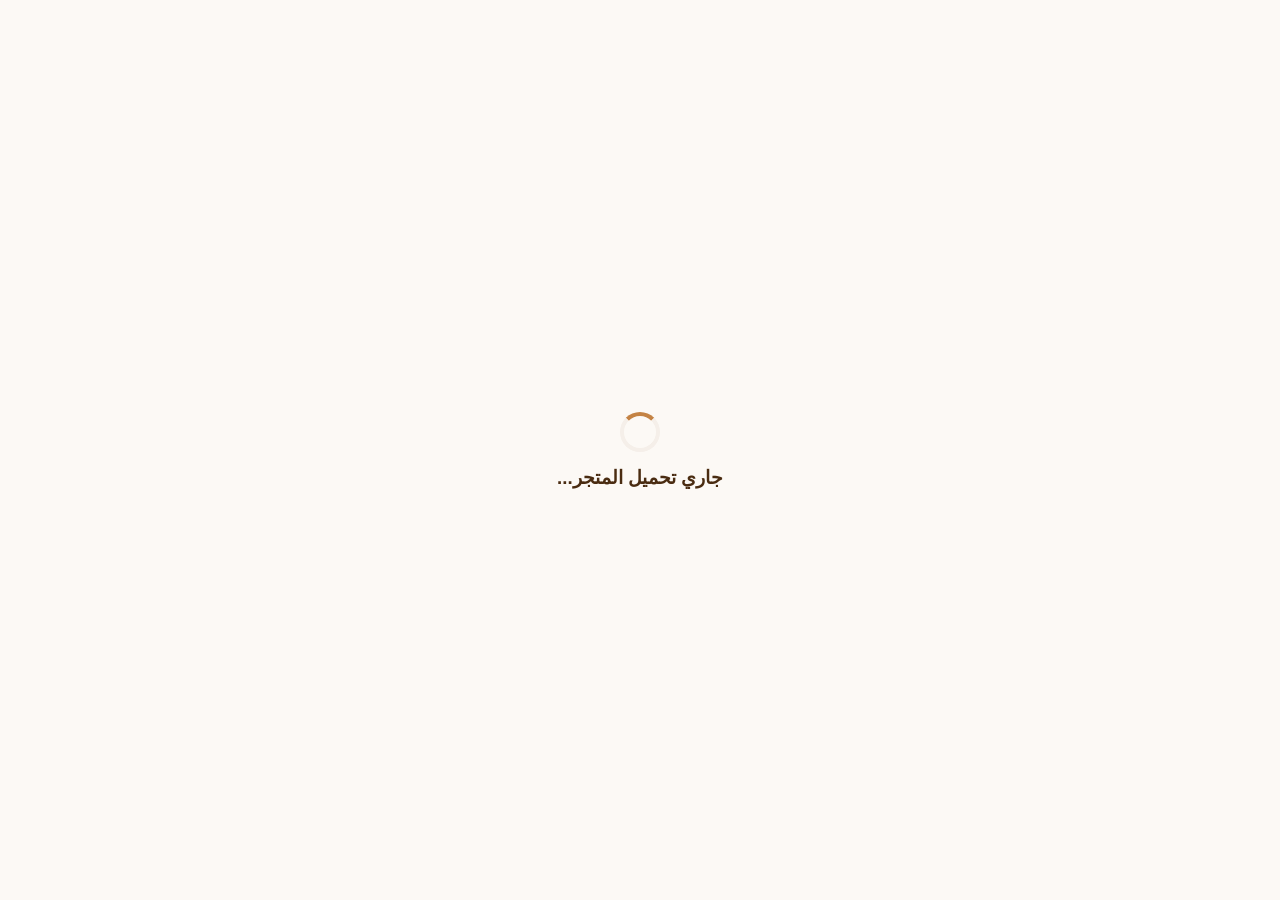
==== index.html @ 9438cfeb "Update index.html" ====
<!DOCTYPE html>
<!-- التحديث النهائي 11.0 - أداء صاروخي، إطارات 1px، تأثير السلة المحسن، تصميم الأقسام الأفقي، ونقاط السلايدر -->
<html lang="ar" dir="rtl">
<head>
    <meta charset="UTF-8">
    <meta name="viewport" content="width=device-width, initial-scale=1.0">

    <title>gam3a store | متجر الجامعة</title>

    <meta name="description" content="تسوق أحدث المنتجات بأفضل الأسعار.">

    <!-- SEO -->
    <meta name="robots" content="index, follow">
    <meta name="author" content="gam3a store">
    <meta name="keywords" content="متجر عام لتسويق, ملابس, اكسسوارات, منتجات طلاب, gam3a store">

    <!-- PWA -->
    <link rel="manifest" href="/manifest.json">
    <meta name="theme-color" content="#094229">
    <link rel="apple-touch-icon" href="icon-192x192.png">

    <!-- Open Graph -->
    <meta property="og:title" content="gam3a store | متجر الجامعة الأول">
    <meta property="og:description" content="تشكيلة رائعة من أحدث الموديلات، اطلب الآن بأفضل الأسعار.">
    <meta property="og:image" content="https://res.cloudinary.com/dsxrjmcxs/image/upload/w_1200,h_630,c_fill,q_auto,f_auto/v1777862797/lbshj6jfcheyuehidf7l.jpg">
    <meta property="og:type" content="website">
    <meta property="og:url" content="https://gam3a-store.vercel.app/">
    <meta property="og:site_name" content="gam3a store">

    <!-- Canonical -->
    <link rel="canonical" href="https://gam3a-store.vercel.app/">

    <!-- Favicon -->
    <link rel="icon" type="image/png" href="/icon-192x192.png">

    <link rel="stylesheet" href="https://cdnjs.cloudflare.com/ajax/libs/font-awesome/6.4.0/css/all.min.css">

    <!-- ربط ملف التنسيقات الخارجي -->
    <link rel="stylesheet" href="style.css">
</head>
<body>

    <div id="global-loader">
        <div class="spinner"></div>
        <h3 style="color: var(--text-primary);">جاري تحميل المتجر...</h3>
    </div>

    <div id="toast" class="toast-notification"></div>

    <header>
        <div class="header-right" onclick="resetAndNavigate('home')">
            <img src="https://res.cloudinary.com/dsxrjmcxs/image/upload/w_600,h_600,c_fill,q_auto,f_auto/v1777862797/lbshj6jfcheyuehidf7l.jpg" class="logo-img" alt="Logo">
            <div class="site-name">gam3a store</div>
        </div>
        <div class="header-left" style="display: flex; align-items: center; gap: 15px;">
            <div class="theme-toggle" onclick="toggleTheme()" title="تغيير المظهر">
                <i class="fa-solid fa-moon" id="theme-icon"></i>
            </div>
            <div class="cart-icon custom-select-wrapper" style="margin: 0;">
                <div onclick="toggleNotificationBox(event)">
                    <i class="fa-solid fa-bell"></i>
                    <span class="cart-count" id="notification-badge" style="display: none; background: #e74c3c;">0</span>
                </div>
                <div id="notification-dropdown" class="custom-select-list" style="width: 260px; left: 0; right: auto; top: 130%; padding: 10px; cursor: default; box-shadow: 0 10px 30px rgba(0,0,0,0.2);" onclick="event.stopPropagation()">
                    <div style="display: flex; justify-content: space-between; align-items: center; border-bottom: var(--border-width) solid var(--card-border); padding-bottom: 8px; margin-bottom: 8px;">
                        <strong style="color: var(--text-primary); font-size: 0.95rem;"><i class="fa-solid fa-bell" style="color: var(--accent);"></i> الإشعارات</strong>
                        <i class="fa-solid fa-xmark" style="cursor: pointer; color: var(--text-muted); font-size: 1.2rem; padding: 0 5px;" onclick="closeNotificationBox()"></i>
                    </div>
                    <div id="notification-list" style="max-height: 250px; overflow-y: auto; font-size: 0.8rem; color: var(--text-dark); display: flex; flex-direction: column; gap: 8px;">
                    </div>
                    <button id="enable-notifications-btn" class="btn-submit" style="margin-top: 10px; padding: 8px; font-size: 0.85rem; background: var(--bg-dark-blue); color: white; border: none; border-radius: 8px; cursor: pointer; transition: transform 0.15s;" onclick="requestNotificationPermission()">تفعيل الإشعارات</button>
                </div>
            </div>
            <div class="cart-icon" onclick="navigate('cart')" style="margin: 0;">
                <i class="fa-solid fa-cart-shopping"></i>
                <span class="cart-count" id="cart-count-badge">0</span>
            </div>
        </div>
    </header>

    <div class="lightbox" id="lightbox">
        <i class="fa-solid fa-xmark close-lightbox" onclick="closeLightbox()"></i>
        <img id="lightbox-img" src="">
    </div>

    <!-- الصفحة الرئيسية -->
    <main id="home" class="hidden">
        <div class="cover-video-section">
            <video id="main-bg-video" autoplay muted loop playsinline disablepictureinpicture preload="metadata" poster="https://res.cloudinary.com/dsxrjmcxs/video/upload/w_700,q_auto,f_auto/v1777896277/zimedbjtjhpbcgxixvnr.jpg">
                <source src="https://res.cloudinary.com/dsxrjmcxs/video/upload/w_700,q_auto:eco,f_auto/v1777896277/zimedbjtjhpbcgxixvnr.mp4" type="video/mp4">
            </video>
            <img id="fallback-poster-img" src="https://res.cloudinary.com/dsxrjmcxs/video/upload/w_700,q_auto,f_auto/v1777896277/zimedbjtjhpbcgxixvnr.jpg" style="display: none; width: 100%; height: auto; max-height: 350px; object-fit: cover;">
        </div>

        <div class="slider-section">
            <div class="slider-header">
                <h2 style="color: var(--text-primary);">أحدث الإضافات</h2>
                <div style="display: flex; align-items: center; gap: 10px;">
                    <div class="slider-nav">
                        <div class="slider-arrow" onclick="scrollSlider('right')"><i class="fa-solid fa-chevron-right"></i></div>
                        <div class="slider-arrow" onclick="scrollSlider('left')"><i class="fa-solid fa-chevron-left"></i></div>
                    </div>
                    <button class="wishlist-page-btn" onclick="openWishlistPage()" style="background: var(--header-bg); color: #fff; border: var(--border-width) solid rgba(255,255,255,0.15); padding: 4px 12px; border-radius: 25px; font-size: 0.75rem; font-weight: bold; cursor: pointer; box-shadow: var(--shadow); transition: transform 0.15s;">
                        المفضلة
                    </button>
                </div>
            </div>
            
            <!-- نقاط السلايدر الجديدة -->
            <div id="home-slider-dots" class="home-slider-dots"></div>
            
            <!-- تمت إضافة onscroll لتحديث النقاط -->
            <div class="slider-container" id="latest-products-slider" onscroll="updateHomeSliderDots()"></div>
        </div>

        <div style="display: flex; justify-content: center; width: 100%; margin-bottom: 15px;">
            <div class="section-title-ribbon" style="display: inline-flex; align-items: center; gap: 6px; font-weight: bold; color: #fff; background: var(--header-bg); padding: 5px 18px; border-radius: 50px; font-size: 0.85rem; box-shadow: var(--shadow); border: var(--border-width) solid rgba(255,255,255,0.1);">
                <i class="fa-solid fa-layer-group" style="color: #fff;"></i> الأقسام المتاحة
            </div>
        </div>

        <!-- استخدام الكلاس الجديد للأقسام المستطيلة -->
        <div class="category-list-layout">
            <div class="category-card" onclick="openCategory('ملابس رجالي')">
                <img src="https://res.cloudinary.com/dsxrjmcxs/image/upload/c_limit,w_400,q_auto,f_auto/v1777897969/qi3lscagmdzbrkvup5vf.png" alt="قسم ملابس رجالي - Gam3a Store" loading="lazy">
                <h3>ملابس رجالي</h3>
            </div>
            <div class="category-card" onclick="openCategory('ملابس حريمي')">
                <img src="https://res.cloudinary.com/dsxrjmcxs/image/upload/c_limit,w_400,q_auto,f_auto/v1777897952/f0zjvcf4shbdm6vpsu9v.png" alt="قسم ملابس حريمي - Gam3a Store" loading="lazy">
                <h3>ملابس حريمي</h3>
            </div>
            <div class="category-card" onclick="openCategory('أحذية')">
                <div class="gender-ribbon"><span>رجالي</span><span>حريمي</span></div>
                <img src="https://res.cloudinary.com/dsxrjmcxs/image/upload/c_limit,w_400,q_auto,f_auto/v1778299211/rnrno7nblv0kibpvjzsd.png" alt="قسم الأحذية والكوتشيات - Gam3a Store" loading="lazy">
                <h3>أحذية</h3>
            </div>
            <div class="category-card" onclick="openCategory('برفانات')">
                <div class="gender-ribbon"><span>رجالي</span><span>حريمي</span></div>
                <img src="https://res.cloudinary.com/dsxrjmcxs/image/upload/c_limit,w_400,q_auto,f_auto/v1777898091/o7n4f5rmofg75heasp2n.png" alt="قسم البرفانات والعطور - Gam3a Store" loading="lazy">
                <h3>برفانات</h3>
            </div>
            <div class="category-card" onclick="openCategory('اكسسورات رجالي')">
                <img src="https://res.cloudinary.com/dsxrjmcxs/image/upload/c_limit,w_400,q_auto,f_auto/v1777899460/w2jl5kfkm6laxg8azxj2.png" alt="قسم إكسسوارات رجالي - Gam3a Store" loading="lazy">
                <h3>اكسسورات رجالي</h3>
            </div>
            <div class="category-card" onclick="openCategory('اكسسورات حريمي')">
                <img src="https://res.cloudinary.com/dsxrjmcxs/image/upload/c_limit,w_400,q_auto,f_auto/v1778298464/hao9excix6gpoywm3yeb.png" alt="قسم إكسسوارات حريمي - Gam3a Store" loading="lazy">
                <h3>اكسسورات حريمي</h3>
            </div>
            <div class="category-card" onclick="openCategory('العناية الشخصية للرجال')">
                <img src="https://res.cloudinary.com/dsxrjmcxs/image/upload/c_limit,w_400,q_auto,f_auto/v1778298454/hocvf18thnbbbnyse9mq.png" alt="قسم العناية الشخصية للرجال - Gam3a Store" loading="lazy">
                <h3>عناية شخصية للرجال</h3>
            </div>
            <div class="category-card" onclick="openCategory('العناية الشخصية للحريم')">
                <img src="https://res.cloudinary.com/dsxrjmcxs/image/upload/c_limit,w_400,q_auto,f_auto/v1778298442/cf1knz6ug3g8mib8ai7n.png" alt="قسم العناية الشخصية للبنات - Gam3a Store" loading="lazy">
                <h3>عناية شخصية للبنات</h3>
            </div>
            <div class="category-card" onclick="openCategory('مستحضرات التجميل')">
                <img src="https://images.pexels.com/photos/2533266/pexels-photo-2533266.jpeg?auto=compress&cs=tinysrgb&w=400" alt="قسم مستحضرات التجميل والمكياج - Gam3a Store" loading="lazy">
                <h3>مستحضرات التجميل</h3>
            </div>
            <div class="category-card" onclick="openCategory('ادوات دراسية')">
                <img src="https://res.cloudinary.com/dsxrjmcxs/image/upload/c_limit,w_400,q_auto,f_auto/v1778299201/w0q9f0y45z3hspjmo9wa.png" alt="قسم الأدوات الدراسية والمكتبية - Gam3a Store" loading="lazy">
                <h3>أدوات دراسية</h3>
            </div>
            <div class="category-card" onclick="openCategory('مواد غذائية')">
                <img src="https://res.cloudinary.com/dsxrjmcxs/image/upload/c_limit,w_400,q_auto,f_auto/v1778433670/izsazg1pr1895mpfy2il.png" alt="قسم مواد غذائية - Gam3a Store" loading="lazy">
                <h3>بيتي بايتس</h3>
            </div>
            <div class="category-card" onclick="openCategory('هدايا')">
                <img src="https://res.cloudinary.com/dsxrjmcxs/image/upload/c_limit,w_400,q_auto,f_auto/v1778297750/zlkeup1gwhe4obz9k1ph.png" alt="قسم هدايا - Gam3a Store" loading="lazy">
                <h3>هدايا</h3>
            </div>
            <div class="category-card" onclick="openCategory('ادوات منزلية')">
                <img src="https://res.cloudinary.com/dsxrjmcxs/image/upload/c_limit,w_400,q_auto,f_auto/v1778298017/rrrozqeadq8fc3xpvsrr.png" alt="قسم الأدوات المنزلية - Gam3a Store" loading="lazy">
                <h3>أدوات منزلية</h3>
            </div>
            <div class="category-card" onclick="openCategory('سكن الطلاب')">
                <img src="https://res.cloudinary.com/dsxrjmcxs/image/upload/c_limit,w_400,q_auto,f_auto/v1778298131/dtih2zi7xw5x7jxmjdkz.png" alt="قسم سكن الطلاب والمغتربين - Gam3a Store" loading="lazy">
                <h3>سكن الطلاب</h3>
            </div>
        </div>

        <!-- زر العروض والخصومات بالأسفل -->
        <div class="offers-btn-container">
            <div onclick="openCategory('عروض')" class="offers-btn">
                <i class="fa-solid fa-fire" style="font-size: 1.5rem;"></i>
                <div class="offers-text-wrapper">
                    <span class="offers-title">عروض وخصومات</span>
                    <span class="offers-subtitle">انقر هنا للمزيد</span>
                </div>
            </div>
        </div>
    </main>

    <!-- صفحة القسم -->
    <main id="category" class="hidden">
        <div class="top-bar">
            <div style="display: flex; gap: 12px; align-items: center;">
                <div class="back-arrow" onclick="goBackSafe()"><i class="fa-solid fa-arrow-right"></i> رجوع</div>
                <span id="category-title" class="top-title-text">القسم</span>
            </div>
            
            <div class="custom-select-wrapper" style="margin: 0;">
                <div class="share-btn-top" onclick="toggleSortDropdown(event)" title="تصفية وترتيب"><i class="fa-solid fa-filter"></i></div>
                <div class="custom-select-list" id="sort-dropdown" style="width: 220px; left: 0; right: auto; top: 120%;">
                    <div class="custom-select-item" onclick="applySort('default')"><i class="fa-solid fa-list" style="margin-left: 5px;"></i> الترتيب الافتراضي</div>
                    <div class="custom-select-item" onclick="applySort('price-low')"><i class="fa-solid fa-arrow-down-1-9" style="margin-left: 5px;"></i> السعر: من الأقل للأعلى</div>
                    <div class="custom-select-item" onclick="applySort('price-high')"><i class="fa-solid fa-arrow-up-9-1" style="margin-left: 5px;"></i> السعر: من الأعلى للأقل</div>
                    <div class="custom-select-item" onclick="applySort('newest')"><i class="fa-solid fa-clock" style="margin-left: 5px;"></i> الأحدث إضافة</div>
                </div>
            </div>
        </div>

        <!-- هنا تم إرجاع كلاس categories-grid ليحافظ على حجم المنتجات المربع -->
        <div class="categories-grid" id="category-products"></div>
        
        <div id="category-loader" style="display:none; width: 100%; padding: 15px 0;">
            <div class="categories-grid">
                <div class="skeleton"></div><div class="skeleton"></div>
                <div class="skeleton"></div><div class="skeleton"></div>
            </div>
        </div>
    </main>

    <!-- صفحة تفاصيل المنتج -->
    <main id="details" class="hidden">
        <div class="top-bar">
            <div style="display: flex; gap: 12px; align-items: center;">
                <div class="back-arrow" onclick="goBackSafe()"><i class="fa-solid fa-arrow-right"></i> رجوع</div>
                <span class="top-title-text">التفاصيل</span>
            </div>
            <div style="display: flex; gap: 10px;">
                <div class="share-btn-top" id="details-wishlist-btn" onclick=""><i class="fa-solid fa-heart"></i></div>
                <div class="share-btn-top" id="details-share-btn" onclick=""><i class="fa-solid fa-share-nodes"></i></div>
            </div>
        </div>
        <div id="product-details-content"></div>
    </main>
    
    <!-- صفحة المفضلة المستقلة -->
    <main id="wishlist-page" class="hidden">
        <div class="top-bar">
            <div style="display: flex; gap: 12px; align-items: center;">
                <div class="back-arrow" onclick="goBackSafe()"><i class="fa-solid fa-arrow-right"></i> رجوع</div>
                <span class="top-title-text">قائمة المفضلة</span>
            </div>
        </div>
        <div class="categories-grid" id="wishlist-products"></div>
    </main>

    <!-- صفحة بروفايل المسوق -->
    <main id="profile" class="hidden">
        <div class="top-bar">
            <div style="display: flex; gap: 12px; align-items: center;">
                <div class="back-arrow" onclick="goBackSafe()"><i class="fa-solid fa-arrow-right"></i> رجوع</div>
                <span class="top-title-text">البروفايل</span>
            </div>
            <div class="share-btn-top" id="profile-share-btn" onclick=""><i class="fa-solid fa-share-nodes"></i></div>
        </div>
        <div id="profile-content"></div>
        <h3 class="top-title-text" style="text-align: center; margin: 20px 0; display: block; border-radius: 12px;" id="profile-products-title">منتجات المسوق</h3>
        <div class="categories-grid" id="profile-products"></div>
        <div id="profile-loader" style="text-align:center; padding: 20px; display:none;">
            <div class="spinner" style="margin: 0 auto; width: 30px; height: 30px; border-width: 3px;"></div>
        </div>
    </main>

    <!-- صفحة السلة -->
    <main id="cart" class="hidden">
        <div class="top-bar">
            <div style="display: flex; gap: 12px; align-items: center;">
                <div class="back-arrow" onclick="goBackSafe()"><i class="fa-solid fa-arrow-right"></i> رجوع للتبضع</div>
                <span class="top-title-text">السلة</span>
            </div>
        </div>
        <div class="slider-section" style="margin-top: 10px;">
            <div id="cart-items"></div>
            <div id="cart-total-container"></div>
            <button class="btn btn-whatsapp" id="cart-checkout-btn" onclick="checkoutCart()"><i class="fa-brands fa-whatsapp"></i> إرسال الطلب واتساب</button>
        </div>
    </main>

    <footer id="main-footer" class="hidden">
        <img src="https://res.cloudinary.com/dsxrjmcxs/image/upload/w_600,h_600,c_fill,q_auto,f_auto/v1777862797/lbshj6jfcheyuehidf7l.jpg" class="footer-logo" alt="Logo" loading="lazy">
        <h2 style="color: var(--text-light); font-size:1.1rem;">gam3a store</h2>
        <div style="margin-top: 5px; color: #cbd5e1; font-size: 0.85rem;">
            <p><i class="fa-solid fa-location-dot" style="color: var(--accent); margin-left: 5px;"></i> العنوان: الزقازيق</p>
            <p style="margin-top: 5px;"><i class="fa-solid fa-user-tie" style="color: var(--accent); margin-left: 5px;"></i> المطور: Shehab Tarek</p>
            <div style="margin-top: 10px; display: flex; justify-content: center; gap: 15px;">
                <a href="privacy.html" target="_blank" style="color: #cbd5e1; text-decoration: none; border-bottom: var(--border-width) solid #cbd5e1;">سياسة الخصوصية</a>
                <a href="terms.html" target="_blank" style="color: #cbd5e1; text-decoration: none; border-bottom: var(--border-width) solid #cbd5e1;">شروط الاستخدام</a>
            </div>
        </div>

        <div style="display: flex; justify-content: center; gap: 40px; margin-top: 20px; border-top: var(--border-width) dashed rgba(255,255,255,0.2); padding-top: 15px;">
            <div style="display: flex; flex-direction: column; align-items: center; gap: 5px;">
                <i class="fa-solid fa-users" style="font-size: 1.4rem; color: var(--silver);"></i>
                <span style="font-size: 0.75rem; color: #cbd5e1;">إجمالي الزيارات</span>
                <strong id="total-visits-count" style="font-size: 1.2rem; color: #fff;">...</strong>
            </div>

            <div style="display: flex; flex-direction: column; align-items: center; gap: 5px;">
                <div style="position: relative; display: inline-block;">
                    <i class="fa-solid fa-user" style="font-size: 1.4rem; color: var(--silver);"></i>
                    <span class="online-dot"></span>
                </div>
                <span style="font-size: 0.75rem; color: #cbd5e1;">المتصلين الآن</span>
                <strong id="online-users-count" style="font-size: 1.2rem; color: #2ecc71;">...</strong>
            </div>
        </div>

        <div class="social-links">
            <a href="https://www.instagram.com/shehab_tarek1?igsh=c282OXltYXNuazc0" target="_blank" title="حساب شهاب طارق صلاح على انستجرام"><i class="fa-brands fa-instagram"></i></a>
            <a href="https://www.facebook.com/share/1Cg3HN4uMZ/" target="_blank" title="حساب شهاب طارق صلاح على فيسبوك"><i class="fa-brands fa-facebook"></i></a>
            <a href="https://www.tiktok.com/@shehab_tarek_1?_r=1&_t=ZS-964Le6R1we7" target="_blank" title="حساب شهاب طارق صلاح على تيك توك"><i class="fa-brands fa-tiktok"></i></a>
            <a href="https://wa.me/201206244875" target="_blank" title="تواصل مع شهاب طارق صلاح عبر واتساب"><i class="fa-brands fa-whatsapp"></i></a>
        </div>
    </footer>

    <!-- ربط ملف الجافاسكريبت الخارجي (كـ module كما كان تماماً) -->
    <script type="module" src="script.js"></script>

</body>
</html>
---- style.css ----
/* الوضع الفاتح (النهاري) - التصميم الفاخر بلون التوفي والكراميل 🍮 */
:root { 
    --bg-main: #fcf9f5; 
    --bg-surface: #ffffff; 
    --bg-dark-blue: #4a2c11; 
    --header-bg: radial-gradient(circle at 10% 20%, #8c5322 0%, #4a2c11 100%);
    --text-primary: #4a2c11; 
    --card-border: #eee6de; 
    --input-border: #d2c5b8; 
    --border-width: 1px; 
    --line-accent: rgba(196, 131, 68, 0.35); 
    --price-color: #b87333; 
    --card-icon-color: #b87333; 
    --text-light: #ffffff; 
    --text-dark: #3e2723; 
    --text-muted: #8d6e63; 
    --border-light: #f5efe9; 
    --accent: #c48344; 
    --category-ribbon: #c48344; 
    --silver: #bcaaa0; 
    --radius: 20px; 
    --shadow: 0 10px 25px rgba(140, 83, 34, 0.08); 
    --glass-bg: rgba(255, 255, 255, 0.9);
    --glass-icon: #4a2c11;
    --bg-pattern: radial-gradient(circle at 85% 15%, rgba(196, 131, 68, 0.08) 0%, transparent 55%), 
                  radial-gradient(circle at 15% 85%, rgba(140, 83, 34, 0.06) 0%, transparent 60%),
                  radial-gradient(circle at 50% 50%, rgba(184, 115, 51, 0.03) 0%, transparent 65%); 
    /* لون الرسالة المنبثقة في النهاري (توفي أفتح قليلاً من الهيدر) */
    --toast-bg: rgba(74,44,17, 0.95);
}

/* الوضع الليلي الفخم (باللمعة الزيتية الأصلية الساحرة) */
:root.dark-theme { 
    --bg-main: #131d17; 
    --bg-surface: #1d2b22; 
    --bg-dark-blue: #094229; 
    --header-bg: radial-gradient(circle at 20% 0%, #135c3a 0%, #094229 60%), radial-gradient(circle at 80% 100%, #135c3a 0%, #094229 60%);
    --header-text: #ffffff;
    --text-primary: #ffffff; 
    --card-border: #d1ecd9; 
    --input-border: #4b5563;
    --border-width: 0.43px; 
    --line-accent: rgba(46, 204, 113, 0.45); 
    --price-color: #2ecc71; 
    --card-icon-color: #2ecc71; 
    --text-light: #ffffff; 
    --text-dark: #ffffff; 
    --text-muted: #d1d5db; 
    --border-light: #2c4234; 
    --silver: #9ca3af; 
    /* تم استبدال الأزرق بزيتوني لامع فاتح */
    --accent: #9acd32; 
    /* شريط مدرج فخم متناسق تماماً مع لمعة الهيدر والفوتر */
    --category-ribbon: linear-gradient(90deg, #094229 0%, #135c3a 25%, #094229 50%, #135c3a 75%, #094229 100%);
    --shadow: 0 8px 20px rgba(0,0,0,0.4); 
    --glass-bg: rgba(24, 36, 28, 0.85);
    --glass-icon: #cbd5e1;
    --bg-pattern: radial-gradient(circle at 85% 15%, rgba(25, 115, 65, 0.35) 0%, transparent 55%), 
                  radial-gradient(circle at 15% 85%, rgba(20, 90, 50, 0.3) 0%, transparent 60%),
                  radial-gradient(circle at 50% 50%, rgba(15, 80, 45, 0.2) 0%, transparent 65%); 
    /* لون الرسالة المنبثقة في الليلي (زيتوني غامق) */
    --toast-bg: rgba(9, 66, 41, 0.95);
}

.theme-toggle { cursor: pointer; font-size: 1.2rem; color: var(--text-light); margin-left: 5px; display: flex; align-items: center;}

* { box-sizing: border-box; margin: 0; padding: 0; font-family: 'Segoe UI', Tahoma, Geneva, Verdana, sans-serif; -webkit-tap-highlight-color: transparent; }

html { font-size: 16px; }
@media (max-width: 400px) { html { font-size: 14px; } }

body { 
    background-color: var(--bg-main); 
    color: var(--text-dark); 
    min-height: 100dvh; 
    display: flex; 
    flex-direction: column; 
    align-items: center; 
    -webkit-font-smoothing: antialiased; 
    position: relative;
}

body::before {
    content: '';
    position: fixed;
    top: 0; left: 0; right: 0; bottom: 0;
    background-image: var(--bg-pattern);
    z-index: -1;
    pointer-events: none;
}

#global-loader { position: fixed; top: 0; left: 0; width: 100%; height: 100%; background: var(--bg-main); z-index: 99999; display: flex; flex-direction: column; justify-content: center; align-items: center; }
.spinner { border: 4px solid var(--border-light); border-top: 4px solid var(--accent); border-radius: 50%; width: 40px; height: 40px; animation: spin 0.4s linear infinite; margin-bottom: 15px;}
@keyframes spin { 0% { transform: rotate(0deg); } 100% { transform: rotate(360deg); } }

.toast-notification { position: fixed; top: -100px; left: 50%; transform: translateX(-50%); background: var(--toast-bg); backdrop-filter: blur(10px); -webkit-backdrop-filter: blur(10px); color: #fff; padding: 8px 15px 8px 10px; border-radius: 30px; font-size: 0.75rem; box-shadow: 0 10px 30px rgba(0,0,0,0.15); border: var(--border-width) solid rgba(255,255,255,0.08); display: flex; align-items: center; gap: 8px; z-index: 9999; transition: top 0.3s cubic-bezier(0.175, 0.885, 0.32, 1.275); white-space: nowrap; will-change: top; }
.toast-notification.show { top: 60px; }

header { width: 100%; display: flex; justify-content: space-between; align-items: center; padding: 8px 15px; background: var(--header-bg); box-shadow: var(--shadow); position: sticky; top: 0; z-index: 100; border-bottom-left-radius: 25px; border-bottom-right-radius: 25px; transform: translateZ(0);}
.header-right { display: flex; align-items: center; gap: 10px; cursor: pointer; }
.logo-img { width: 40px; height: 40px; border-radius: 50%; border: 2px solid var(--text-light); object-fit: cover; }
.site-name { font-size: 1.05rem; font-weight: bold; color: var(--text-light); } 
.header-left { display: flex; gap: 15px; align-items: center; }
.cart-icon { font-size: 1.3rem; color: var(--text-light); cursor: pointer; position: relative; margin-left: 5px;}
.cart-count { position: absolute; top: -6px; right: -8px; background: #e74c3c; color: white; border-radius: 50%; font-size: 0.7rem; padding: 2px 6px; font-weight: bold;}

main { padding: 20px 15px; width: 100%; max-width: 800px; flex: 1; }
.hidden { display: none !important; }

.cover-video-section { width: 100%; border-radius: var(--radius); overflow: hidden; box-shadow: var(--shadow); margin-bottom: 25px; position: relative; background: var(--bg-surface); border: var(--border-width) solid var(--card-border); line-height: 0; transform: translateZ(0); }
.cover-video-section video { width: 100%; height: auto; max-height: 350px; object-fit: cover; pointer-events: none; display: block; }

.top-bar { display: flex; align-items: center; justify-content: space-between; gap: 12px; margin-bottom: 20px; }

.back-arrow { display: inline-flex; align-items: center; gap: 8px; color: var(--text-primary); font-weight: bold; cursor: pointer; padding: 8px 15px; background: var(--bg-surface); border-radius: 25px; box-shadow: var(--shadow); font-size: 0.85rem; border: var(--border-width) solid var(--card-border); touch-action: manipulation;}
.back-arrow:active { background: var(--border-light); }

.top-title-text { font-size: 0.85rem; font-weight: bold; color: var(--text-muted); background: var(--bg-surface); padding: 8px 15px; border-radius: 25px; box-shadow: var(--shadow); border: var(--border-width) solid var(--card-border);}

.share-btn-top { background: var(--bg-surface); color: var(--text-primary); width: 34px; height: 34px; border-radius: 50%; display: flex; justify-content: center; align-items: center; box-shadow: var(--shadow); cursor: pointer; border: var(--border-width) solid var(--card-border); font-size: 0.9rem; transition: transform 0.15s; }
.share-btn-top:active { transform: scale(0.9); }
.share-btn-top.active-heart { color: #e74c3c; border-color: #e74c3c; background: #fff0f0;}

/* --- الشبكة الخاصة بالمنتجات (تم إرجاعها للأصلي) --- */
.categories-grid { display: grid; grid-template-columns: repeat(2, 1fr); gap: 15px; margin-bottom: 15px; }

/* --- التصميم الجديد لقائمة الأقسام فقط --- */
.category-list-layout { display: flex; flex-direction: column; gap: 12px; margin-bottom: 15px; }

.category-card { 
    position: relative; 
    background-color: var(--bg-surface); 
    border-radius: 15px; 
    overflow: hidden; 
    box-shadow: var(--shadow); 
    cursor: pointer; 
    border: var(--border-width) solid var(--card-border); 
    transform: translateZ(0);
    transition: transform 0.15s, box-shadow 0.15s;
    display: flex;
    align-items: center;
    justify-content: space-between;
    height: 90px;
}
/* الشريط السفلي الممتد (تم تحويله لعنصر وهمي ليدعم التدرج اللوني والبقع) */
.category-card::after {
    content: '';
    position: absolute;
    bottom: 0;
    left: 0;
    right: 0;
    height: 3.5px;
    background: var(--category-ribbon);
    z-index: 10;
    border-radius: 0 0 15px 15px; /* هذا السطر السحري يجعل الشريط منحنياً مع حواف البطاقة */
}
.category-card:active { transform: scale(0.98); box-shadow: 0 5px 15px rgba(140, 83, 34, 0.05); }

.category-card img { 
    width: 75px; 
    height: 74px; 
    object-fit: cover; 
    object-position: center; 
    display: block;
    order: 2; 
    border-radius: 12px; 
    margin-left: 8px; 
    /* التعديلات الجديدة للبروز 🚀 */
    border: var(--border-width) solid var(--card-border); /* إطار نحيف يتغير مع الوضع */
    background-color: var(--border-light); /* خلفية أغمق درجة لتحديد الصورة */
    box-shadow: 0 4px 12px rgba(0, 0, 0, 0.12); /* ظل ناعم يرفع الصورة عن الكارت */
}

.category-card h3 { 
    width: calc(100% - 95px); /* يأخذ باقي المساحة بدقة */
    background: transparent; 
    color: var(--text-primary); 
    padding: 0 15px; 
    font-size: 1.05rem; 
    font-weight: bold;
    margin: 0;
    order: 1; 
    text-align: right;
}

.gender-ribbon { position: absolute; top: 12px; left: 45px; right: auto; background: rgba(255, 255, 255, 0.95); border-radius: 8px; padding: 4px 8px; font-size: 0.55rem; font-weight: bold; display: flex; flex-direction: column; align-items: center; gap: 2px; box-shadow: 0 2px 8px rgba(0,0,0,0.15); z-index: 5; border: var(--border-width) solid var(--card-border); color: #2d3436; line-height: 1.2; }

.inner-product-card { 
    position: relative; 
    background: var(--bg-surface); 
    border-radius: var(--radius); 
    overflow: hidden; 
    box-shadow: var(--shadow); 
    cursor: pointer; 
    border: var(--border-width) solid var(--card-border); 
    flex-shrink: 0; 
    transform: translateZ(0);
    transition: transform 0.15s;
}
.inner-product-card:active { transform: scale(0.98); }
.inner-product-card .img-container { position: relative; width: 100%; aspect-ratio: 1 / 1; background: var(--bg-surface); }
.inner-product-card img { width: 100%; height: 100%; object-fit: cover; object-position: center; display: block; border-bottom: 1.5px solid var(--line-accent); transition: opacity 0.15s;}

.card-info { padding: 10px; text-align: right; }
.title-price-row { display: flex; justify-content: space-between; align-items: center; margin-bottom: 4px; gap: 8px; }
.title-price-row h3 { font-size: 0.8rem; color: var(--text-dark); margin: 0; white-space: nowrap; overflow: hidden; text-overflow: ellipsis; flex: 1; text-align: start; font-weight: bold; }

.product-price-badge { font-size: 0.85rem; font-weight: bold; color: var(--price-color); margin: 0; white-space: nowrap; }

.card-type-row { display: flex; justify-content: space-between; align-items: center; margin-bottom: 8px; }
.card-type-text { font-size: 0.7rem; color: var(--text-muted); font-weight: bold; }
.card-gender-badge { background: var(--bg-main); color: var(--text-dark); padding: 2px 8px; border-radius: 10px; font-size: 0.65rem; font-weight: bold; border: var(--border-width) solid var(--border-light); }

.card-color-circles { display: flex; align-items: center; gap: 3px; margin-bottom: 8px; flex-wrap: nowrap; overflow: hidden; width: 100%; }
.color-label { font-size: 0.65rem; color: var(--text-muted); margin-left: 4px; font-weight: bold; flex-shrink: 0; }
.card-color-circle { width: 10px; height: 10px; border-radius: 50%; border: var(--border-width) solid var(--card-border); box-shadow: 0 1px 3px rgba(0,0,0,0.1); flex-shrink: 0; }

.card-desc-snippet { font-size: 0.8rem; color: var(--text-muted); margin: 0; text-align: start; display: -webkit-box; -webkit-line-clamp: 2; -webkit-box-orient: vertical; overflow: hidden; line-height: 1.5; border-top: 1.5px dashed var(--line-accent); padding-top: 8px; }

.badge-discount { position: absolute; top: 6px; left: 6px; background-color: #e74c3c; color: white; padding: 2px 6px; border-radius: 8px; font-size: 0.6rem; font-weight: bold; z-index: 5;}

.badge-outofstock { position: absolute; top: 50%; left: 50%; transform: translate(-50%, -50%) rotate(-15deg); background-color: #e74c3c; color: white; padding: 4px 12px; border-radius: 6px; font-size: 0.75rem; font-weight: bold; z-index: 5; white-space: nowrap; box-shadow: 0 4px 10px rgba(231, 76, 60, 0.3); border: none; pointer-events: none; letter-spacing: 0.5px; }
.img-outofstock { opacity: 0.85; }

.slider-section { background-color: var(--bg-surface); padding: 10px 15px 10px 15px; border-radius: var(--radius); box-shadow: var(--shadow); margin-bottom: 25px; border: var(--border-width) solid var(--card-border);}

.slider-header { display: flex; justify-content: space-between; align-items: center; margin-bottom: 10px; border-bottom: 1.5px solid var(--line-accent); padding-bottom: 6px;}
.slider-header h2 { font-size: 0.9rem; color: var(--text-primary); margin: 0; }
.slider-nav { display: flex; gap: 8px; }
.slider-arrow { width: 24px; height: 24px; border-radius: 50%; background: var(--bg-main); color: var(--text-primary); display: flex; justify-content: center; align-items: center; cursor: pointer; font-size: 0.7rem; border: var(--border-width) solid var(--card-border); transition: transform 0.15s;}
.slider-arrow:active { transform: scale(0.9); }

/* تصميم نقاط السلايدر الجديدة */
.home-slider-dots { display: flex; justify-content: center; gap: 5px; margin-bottom: 10px; }
.home-slider-dots .dot { width: 7px; height: 7px; border-radius: 50%; background: var(--silver); transition: 0.3s; }
.home-slider-dots .dot.active { background: var(--accent); transform: scale(1.3); }

.slider-container { display: flex; overflow-x: auto; gap: 12px; padding-bottom: 5px; -webkit-overflow-scrolling: touch; scroll-snap-type: x mandatory; }
.slider-container::-webkit-scrollbar { display: none; } 
/* إضافة scroll-snap-stop: normal لتستجيب لقوة سحبة الإصبع */
.slider-container .inner-product-card { width: calc(50% - 6px); scroll-snap-align: start; scroll-snap-stop: normal; } 

/* تصميم زر العروض الجديد بالأسفل (نحيف وبنفس لون الفوتر) */
.offers-btn-container { display: flex; justify-content: center; width: 100%; margin-top: 5px; margin-bottom: 5px; }
.offers-btn {
    display: flex; align-items: center; justify-content: center; gap: 12px;
    color: #fff; background: var(--header-bg); padding: 6px 20px;
    border-radius: 50px; box-shadow: var(--shadow); border: var(--border-width) solid rgba(255,255,255,0.15);
    cursor: pointer; width: 95%; max-width: 500px; transition: transform 0.15s;
}
.offers-btn:active { transform: scale(0.95); }
.offers-text-wrapper { display: flex; flex-direction: column; align-items: center; line-height: 1.1; }
.offers-title { font-size: 1.05rem; font-weight: bold; }
.offers-subtitle { font-size: 0.7rem; opacity: 0.9; font-weight: normal; margin-top: 1px; }

footer { background: var(--header-bg); color: var(--text-light); border-radius: 25px; padding: 20px; text-align: center; box-shadow: 0 10px 30px rgba(0,0,0,0.15); margin: 10px auto 25px auto; width: calc(100% - 30px); max-width: 760px; border: var(--border-width) solid var(--card-border); transform: translateZ(0);}
footer .footer-logo { width: 50px; height: 50px; border-radius: 50%; border: 2px solid var(--text-light); margin-bottom: 10px; }
.social-links { display: flex; justify-content: center; gap: 20px; margin-top: 15px; }
.social-links a { color: var(--text-light); font-size: 1.4rem; text-decoration: none; transition: transform 0.15s;}
.social-links a:active { transform: scale(0.9); }

.details-image-wrapper { width: 100%; max-width: 300px; margin: 0 auto 10px auto; overflow: hidden; position: relative;}
/* تفعيل المسار المغناطيسي للسلايدر */
.details-slider { display: flex; overflow-x: auto; scrollbar-width: none; border-radius: var(--radius); box-shadow: var(--shadow); border: var(--border-width) solid var(--card-border); -webkit-overflow-scrolling: touch; position: relative; scroll-snap-type: x mandatory; }
.details-slider::-webkit-scrollbar { display: none; }
/* ضبط الصورة لتقف في المنتصف بالضبط وتستجيب للسرعة */
.details-slider img { flex: 0 0 100%; width: 100%; aspect-ratio: 1 / 1; height: auto; object-fit: cover; object-position: center; background: var(--bg-surface); scroll-snap-align: center; scroll-snap-stop: normal; }

.slider-dots { display: flex; justify-content: center; gap: 6px; margin-top: 10px; margin-bottom: 15px;}
.dot { width: 8px; height: 8px; border-radius: 50%; background: var(--silver); }
.dot.active { background: var(--text-primary); transform: scale(1.2); }

.lightbox { display: none; position: fixed; top: 0; left: 0; width: 100%; height: 100%; background: rgba(0,0,0,0.95); z-index: 9999; justify-content: center; align-items: center; flex-direction: column; padding: 20px; animation: fadeIn 0.15s ease-out; }
@keyframes fadeIn { from { opacity: 0; } to { opacity: 1; } }
.lightbox img { width: 100%; max-width: 400px; max-height: 80vh; border-radius: 15px; object-fit: contain; }
.close-lightbox { color: white; font-size: 2rem; margin-bottom: 20px; cursor: pointer; }

.info-bar { display: flex; justify-content: space-between; align-items: center; background: var(--bg-surface); padding: 12px 15px; border-radius: 12px; margin-bottom: 12px; box-shadow: var(--shadow); border: var(--border-width) solid var(--card-border); font-size: 0.95rem;}
.options-section { background: var(--bg-surface); padding: 15px; border-radius: 12px; margin-bottom: 12px; box-shadow: var(--shadow); border: var(--border-width) solid var(--card-border);}

.publisher-bar { cursor: pointer; background: var(--bg-surface); transition: transform 0.15s;}
.publisher-bar:active { transform: scale(0.98); }

.color-pill { cursor:pointer; display:flex; align-items:center; gap:4px; background:var(--bg-main); padding:3px 8px; border-radius:15px; border:var(--border-width) solid var(--card-border); transition: transform 0.15s; }
.color-pill.active { border-color: var(--accent); background: rgba(96, 165, 250, 0.1); box-shadow: 0 0 5px rgba(96, 165, 250, 0.3); }

.btn { width: 100%; padding: 12px; border: none; border-radius: 15px; font-size: 1rem; font-weight: bold; cursor: pointer; display: flex; justify-content: center; align-items: center; gap: 10px; color: white; transition: transform 0.15s; margin-top: 15px;}
.btn:active { transform: scale(0.95); }
.btn-primary { background: var(--text-dark); }
.btn-cart { background: var(--bg-surface); color: var(--text-dark); border: var(--border-width) solid var(--card-border); }
.btn-whatsapp { background: #25D366; color: #fff;}

.form-control { width: 100%; padding: 10px; border-radius: 10px; border: var(--border-width) solid var(--input-border); font-size: 0.95rem; background: var(--bg-main); color: var(--text-dark); outline: none;}
.form-control:focus { border-color: var(--accent); }

.cart-total-box { background: var(--header-bg); color: white; padding: 10px; border-radius: 12px; text-align: center; font-size: 0.95rem; font-weight: bold; margin-top: 15px; box-shadow: var(--shadow);}

.custom-select-wrapper { position: relative; margin-bottom: 15px; }
.custom-select-btn { display: flex; justify-content: space-between; align-items: center; width: 100%; padding: 12px 15px; background: var(--bg-main); border: var(--border-width) solid var(--card-border); border-radius: 12px; font-size: 0.95rem; color: var(--text-dark); cursor: pointer;}
.custom-select-list { position: absolute; top: 100%; left: 0; right: 0; background: var(--bg-surface); border: var(--border-width) solid var(--card-border); border-radius: 12px; margin-top: 5px; box-shadow: 0 10px 25px rgba(0,0,0,0.1); z-index: 1000; max-height: 160px; overflow-y: auto; display: none; flex-direction: column; padding: 5px; }
.custom-select-list.show { display: flex; animation: fadeInDown 0.15s ease-out; }
@keyframes fadeInDown { from { opacity: 0; transform: translateY(-10px); } to { opacity: 1; transform: translateY(0); } }
.custom-select-item { padding: 10px 15px; border-radius: 8px; cursor: pointer; font-size: 0.9rem; color: var(--text-dark); }
.custom-select-item:active { background: var(--bg-main); color: var(--accent); }

@keyframes pulse-green { 0% { transform: scale(0.95); opacity: 1; } 70% { transform: scale(1.5); opacity: 0; } 100% { transform: scale(0.95); opacity: 0; } }
.online-dot { position: absolute; top: -2px; right: -4px; width: 10px; height: 10px; background: #2ecc71; border-radius: 50%; border: var(--border-width) solid var(--bg-dark-blue); }
.online-dot::after { content: ''; position: absolute; top: 0; left: 0; right: 0; bottom: 0; border-radius: 50%; background: #2ecc71; animation: pulse-green 1.5s infinite; }

@media (min-width: 600px) {
    .categories-grid { grid-template-columns: repeat(3, 1fr); }
    .category-list-layout { display: grid; grid-template-columns: repeat(2, 1fr); }
    .slider-container .inner-product-card { width: calc(33.333% - 8px); }
}

.skeleton { background: linear-gradient(90deg, var(--bg-main) 25%, var(--border-light) 50%, var(--bg-main) 75%); background-size: 200% 100%; animation: shimmer 1.5s infinite; border-radius: var(--radius); height: 250px; width: 100%; border: var(--border-width) solid var(--card-border); }
@keyframes shimmer { 0% { background-position: 200% 0; } 100% { background-position: -200% 0; } }

.flying-img { position: fixed; z-index: 999999; border-radius: 50%; object-fit: cover; transition: all 0.4s cubic-bezier(0.175, 0.885, 0.32, 1.275); opacity: 0.9; box-shadow: var(--shadow); pointer-events: none; }

.wishlist-icon { position: absolute; top: 8px; right: 8px; background: var(--glass-bg); color: var(--glass-icon); width: 28px; height: 28px; border-radius: 50%; display: flex; justify-content: center; align-items: center; box-shadow: 0 2px 5px rgba(0,0,0,0.15); z-index: 10; font-size: 0.85rem; cursor: pointer; transition: transform 0.15s; backdrop-filter: blur(4px); -webkit-backdrop-filter: blur(4px); border: var(--border-width) solid rgba(255,255,255,0.1);}
.wishlist-icon.active { color: #e74c3c; animation: pop 0.2s; }
@keyframes pop { 50% { transform: scale(1.3); } }

.inner-product-card {
    content-visibility: auto;
    contain-intrinsic-size: 250px; 
}
.category-card {
    content-visibility: auto;
    contain-intrinsic-size: 90px; 
}

::view-transition-old(root),
::view-transition-new(root) {
    animation-duration: 0.3s;
    animation-timing-function: cubic-bezier(0.4, 0, 0.2, 1);
}
::view-transition-old(root) { animation-name: fade-out; }
::view-transition-new(root) { animation-name: fade-in; }
@keyframes fade-in { from { opacity: 0; transform: translateY(10px); } to { opacity: 1; transform: translateY(0); } }
@keyframes fade-out { from { opacity: 1; transform: translateY(0); } to { opacity: 0; transform: translateY(-10px); } }
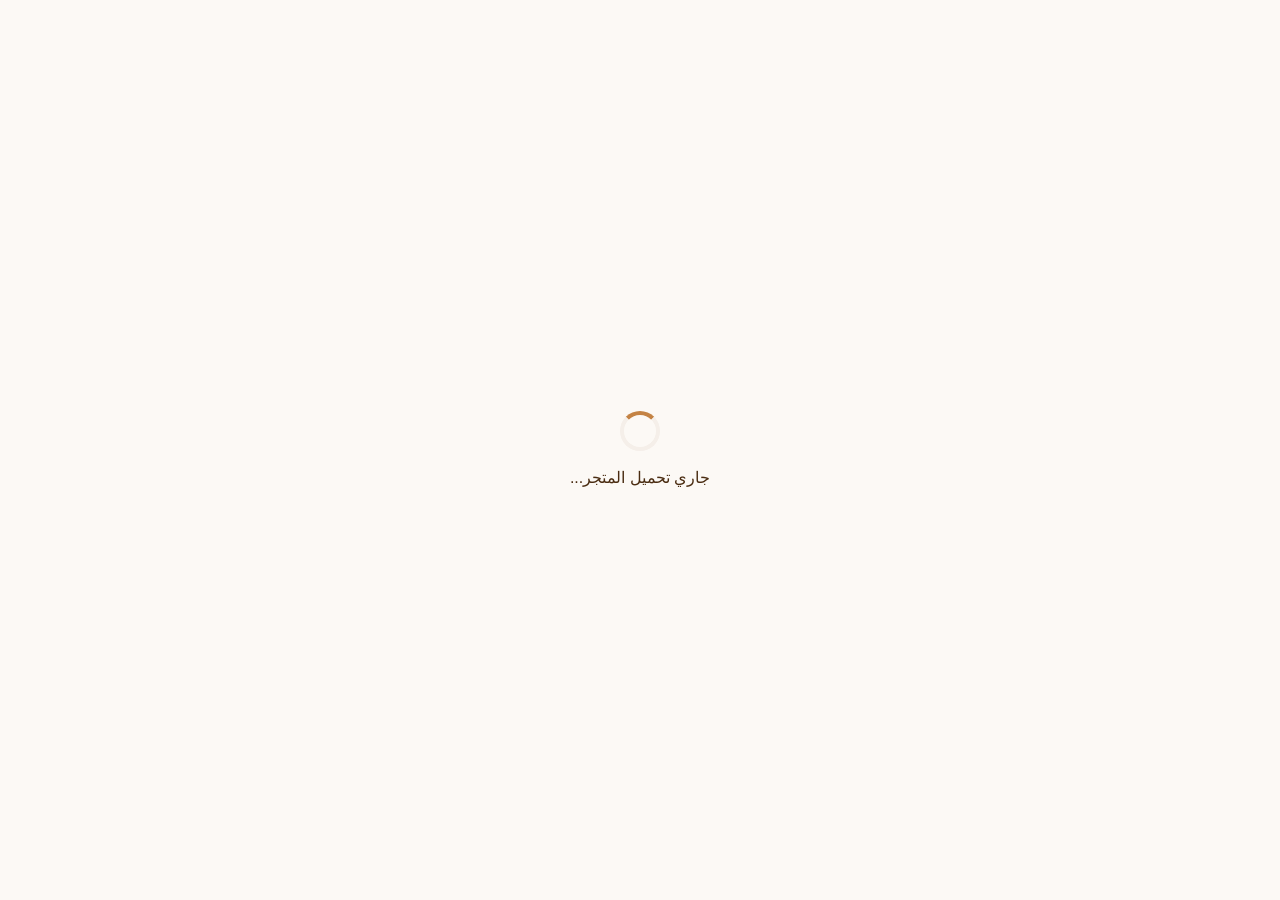
==== commit 2971a600: "Update index.html" ====
--- a/index.html
+++ b/index.html
@@ -35,7 +35,8 @@
 
     <link rel="stylesheet" href="https://cdnjs.cloudflare.com/ajax/libs/font-awesome/6.4.0/css/all.min.css">
 
-    <!-- ربط ملف التنسيقات الخارجي -->
+    <!-- ربط ملفات التنسيقات الخارجي وتايلوند -->
+    <link rel="stylesheet" href="tailwind.min.css">
     <link rel="stylesheet" href="style.css">
 </head>
 <body>
